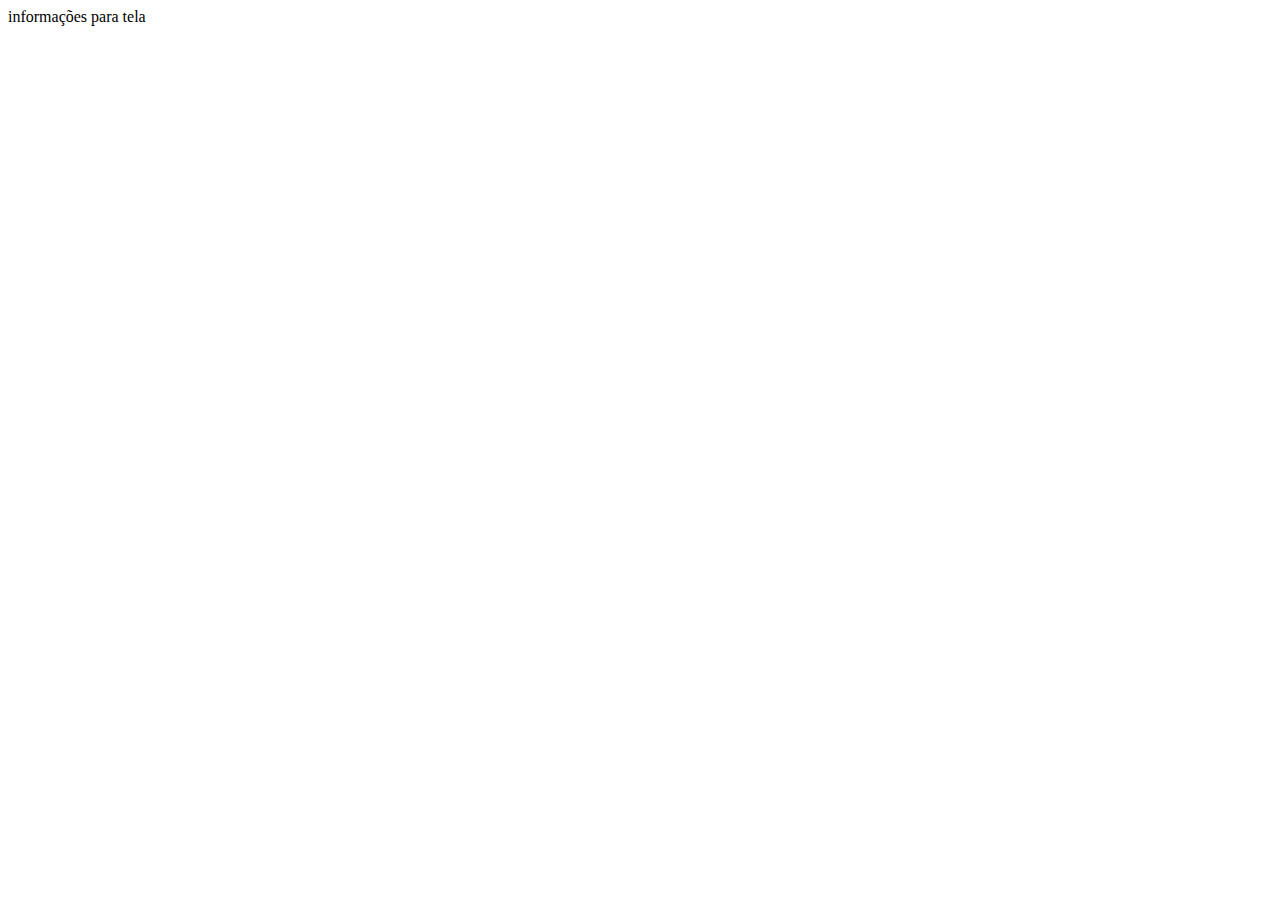
==== index.html @ 4d136e40 "aula-git-primeira versão javaScript" ====
<!DOCTYPE html>
<html lang="en">
<head>
    <meta charset="UTF-8">
    <meta http-equiv="X-UA-Compatible" content="IE=edge">
    <meta name="viewport" content="width=device-width, initial-scale=1.0">
    <title>Document</title>
</head>
<body>
    <script>
        document.write("informações para tela")
    </script>
</body>
</html>
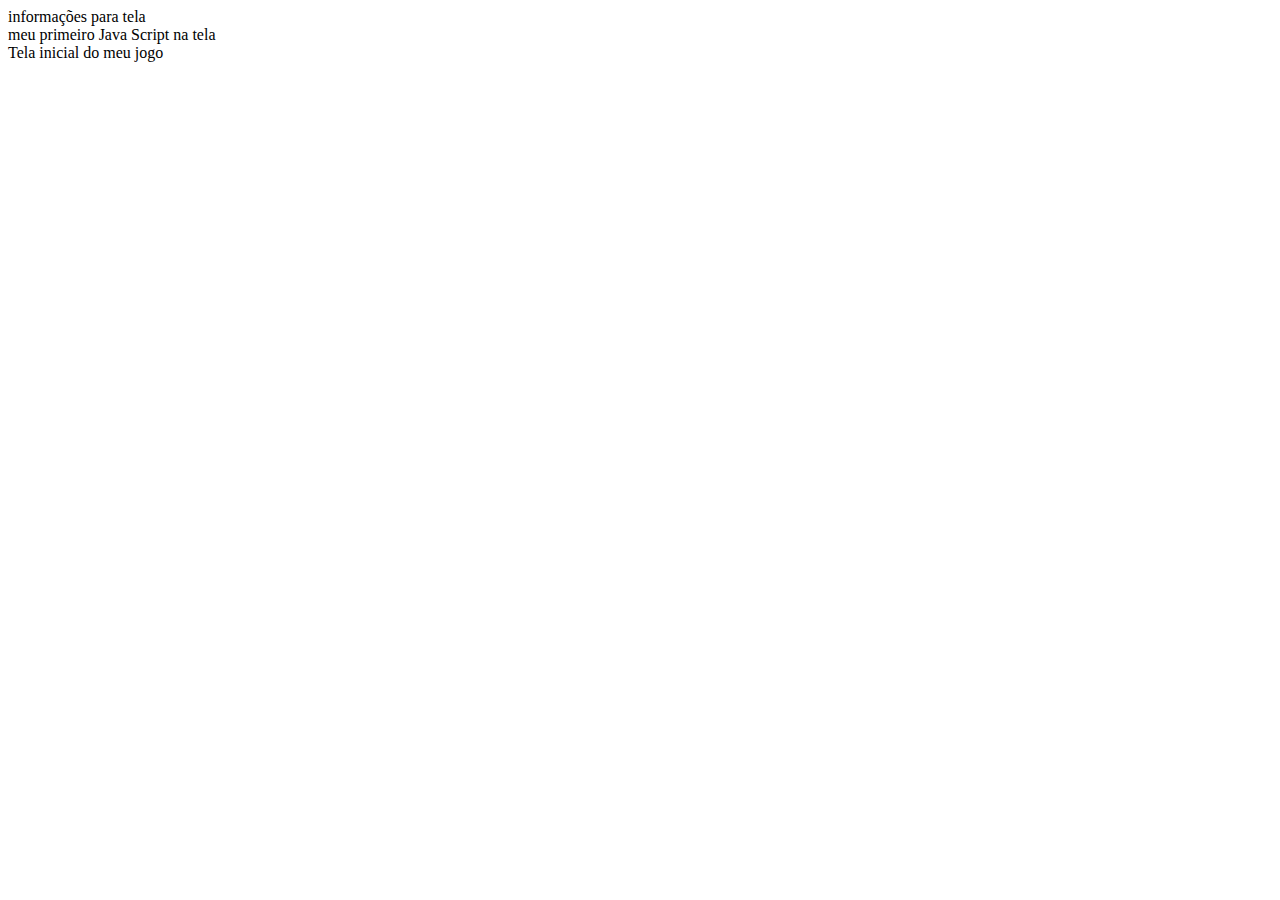
==== commit ad482e41: "criando 2 doc.write" ====
--- a/index.html
+++ b/index.html
@@ -8,7 +8,9 @@
 </head>
 <body>
     <script>
-        document.write("informações para tela")
+        document.write("informações para tela <br>")
+        document.write("meu primeiro Java Script na tela <br>")
+        document.write("Tela inicial do meu jogo <br")
     </script>
 </body>
 </html>